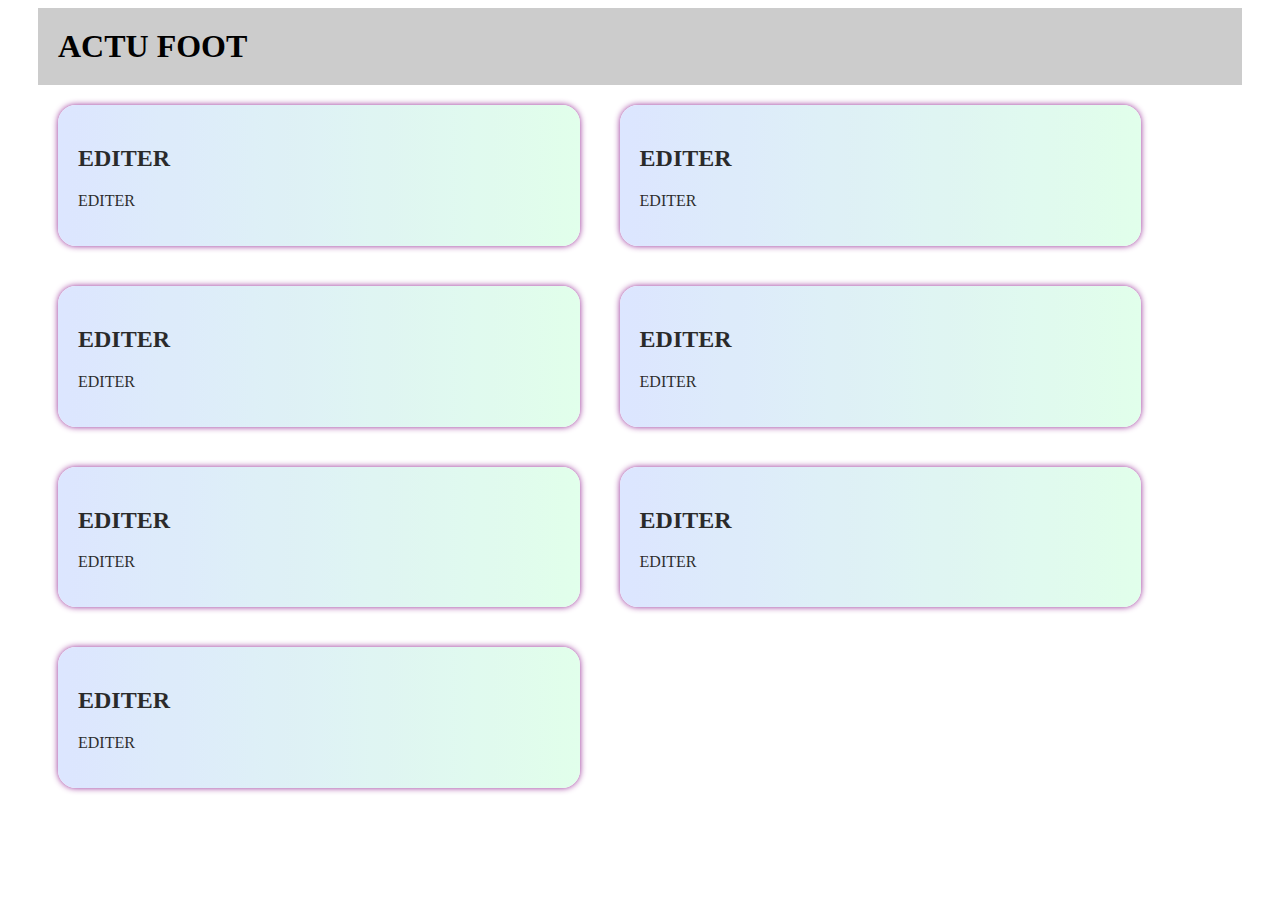
==== news1.html @ d887263c "Nouvelle index" ====
<!DOCTYPE html>
<html xmlns="http://www.w3.org/1999/xhtml" xml:lang="fr" lang="fr">
<head>
	<meta http-equiv="content-type" content="text/html; charset=utf-8" />
	<title>Actu Foot</title>
	
	<link rel="stylesheet" href="style.css" type="text/css" media="screen" />
</head>
<body>
<div id="container">
	<div id="header">
		<h1>ACTU FOOT</h1>
	</div>

<!-- PARTIE DE ZAK -->

<div id="news">
		<h2>EDITER</h2>
		<p>EDITER</p>
	</div>

<!-- PARTIE DE MARTIN -->

<div id="news">
		<h2>EDITER</h2>
		<p>EDITER</p>
	</div>

<!-- PARTIE DE LEO -->

<div id="news">
		<h2>EDITER</h2>
		<p>EDITER</p>
	</div>

<!-- PARTIE DE MEHDI -->

<div id="news">
		<h2>EDITER</h2>
		<p>EDITER</p>
	</div>

<!-- PARTIE DE CLEMENT -->

<div id="news">
		<h2>EDITER</h2>
		<p>EDITER</p>
	</div>

<!-- PARTIE DE MAXIME -->

<div id="news">
		<h2>EDITER</h2>
		<p>EDITER</p>
	</div>

<!-- PARTIE DE BENOIT -->

<div id="news">
		<h2>EDITER</h2>
		<p>EDITER</p>
	</div>
</body>
---- style.css ----
#container
{
	margin: 0 30px;
	background: springgreen;
}

#header
{
	background: #ccc;
	padding: 20px;
}

#header h1 { margin: 0; }

#navigation
{
	float: left;
	width: 100%;
	background: #333;
}

#navigation ul
{
	margin: 0;
	padding: 0;
}

#navigation ul li
{
	list-style-type: none;
	display: inline;
}

#navigation li a
{
	display: block;
	float: left;
	padding: 5px 10px;
	color: #fff;
	text-decoration: none;
	border-right: 1px solid #fff;
}

#navigation li a:hover { background: #383; }

#edito
{
	clear: left;
	padding: 20px;
	margin: 20px;
	-webkit-border-radius: 18px;
	border-radius: 18px;
	-webkit-box-shadow: 0px 0px 6px #000000;
	box-shadow: 0px 0px 6px #000000;
	background-image: -webkit-gradient(linear, left top, right top, from(#d6e1ff), to(#dbffe7));
	background-image: -webkit-linear-gradient(left, #d6e1ff, #dbffe7);
	background-image: linear-gradient(left, #d6e1ff, #dbffe7);
	-webkit-background-clip: padding-box;
	background-clip: padding-box;
	opacity: 0.83;
	font-style: italic;
}

#edito h2
{
	color: purple;
	font-size: 160%;
	margin: 0 0 .5em;
}

#news
{	
	float: left;
	width: 40%;
	padding: 20px;
	margin: 20px;
	-webkit-border-radius: 18px;
	border-radius: 18px;
	-webkit-box-shadow: 0px 0px 6px #000000;
	box-shadow: 0px 0px 6px purple;
	background-image: -webkit-gradient(linear, left top, right top, from(#d6e1ff), to(#dbffe7));
	background-image: -webkit-linear-gradient(left, #d6e1ff, #dbffe7);
	background-image: linear-gradient(left, #d6e1ff, #dbffe7);
	-webkit-background-clip: padding-box;
	background-clip: padding-box;
	opacity: 0.83;
}

#footer
{
	clear: both;
	background: #ccc;
	text-align: right;
	padding: 20px;
	height: 1%;
}
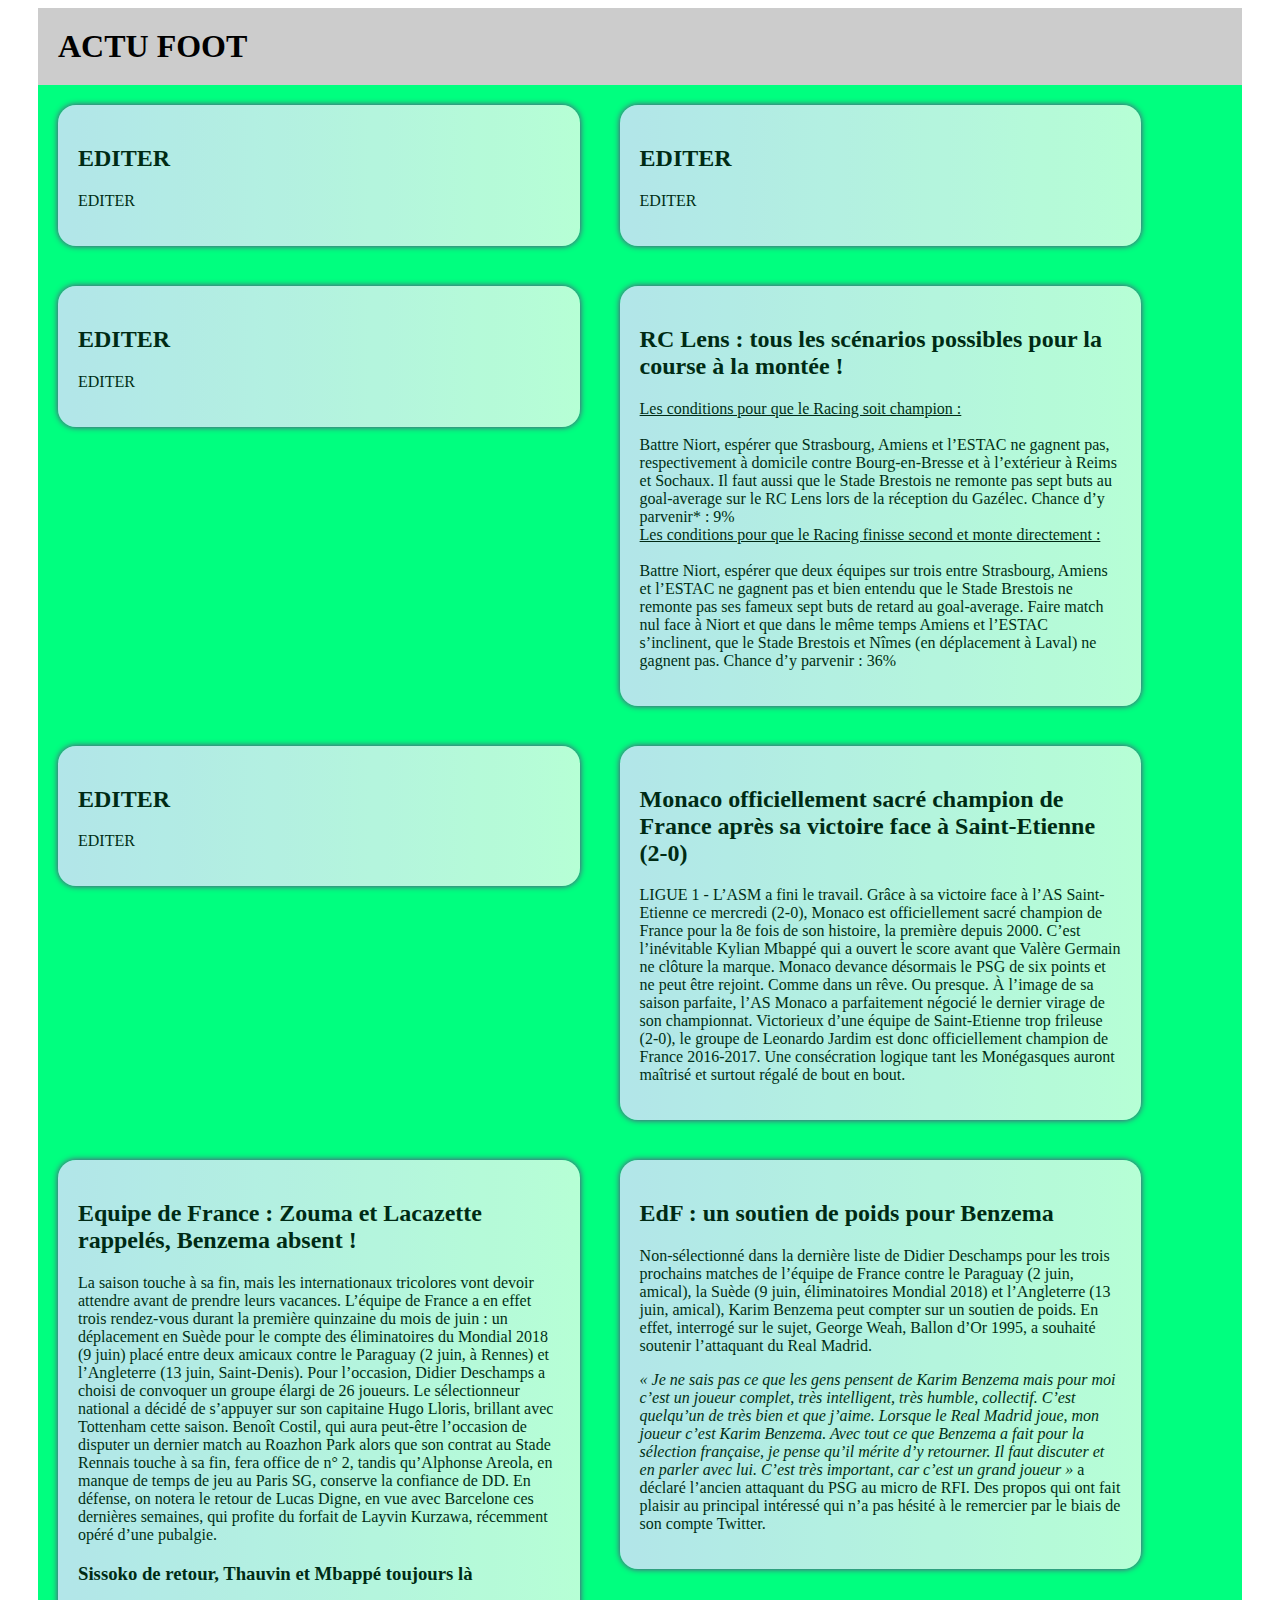
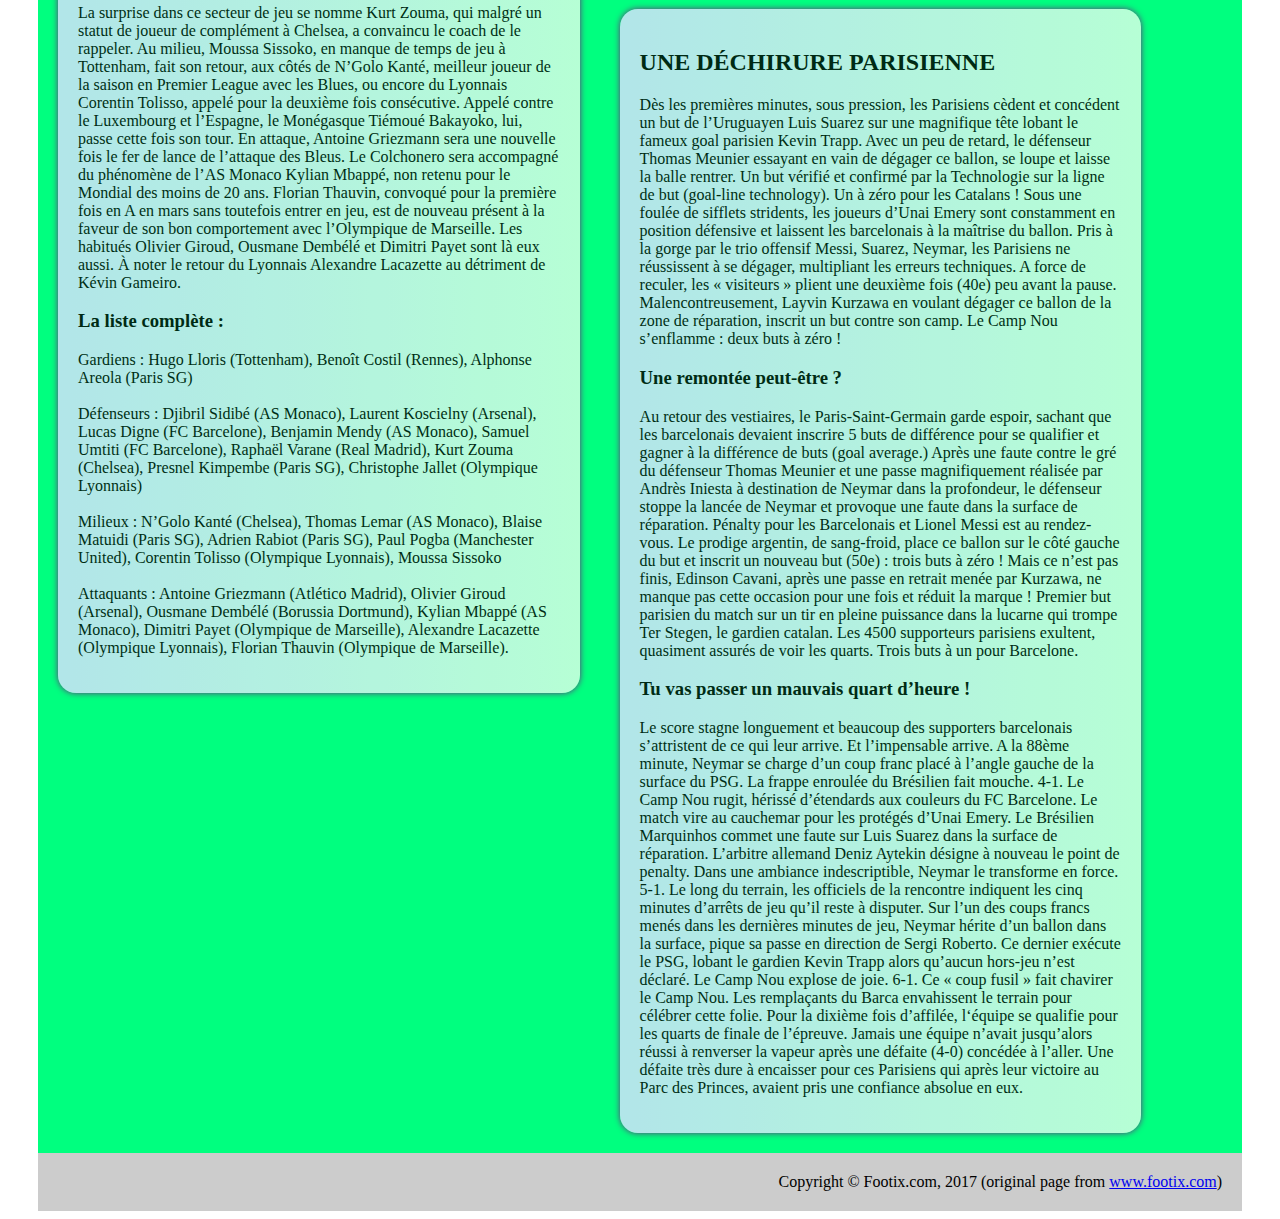
==== commit b40de8ee: "Merge pull request #9 from MartinMagnier/master" ====
--- a/news1.html
+++ b/news1.html
@@ -11,6 +11,20 @@
 	<div id="header">
 		<h1>ACTU FOOT</h1>
 	</div>
+    
+<!-- PARTIE DE SIMON -->
+
+<div id="news">
+		<h2>EDITER</h2>
+		<p>EDITER</p>
+	</div>
+    
+<!-- PARTIE DE QUENTIN -->
+
+<div id="news">
+		<h2>EDITER</h2>
+		<p>EDITER</p>
+	</div>
 
 <!-- PARTIE DE ZAK -->
 
@@ -22,8 +36,20 @@
 <!-- PARTIE DE MARTIN -->
 
 <div id="news">
-		<h2>EDITER</h2>
-		<p>EDITER</p>
+		<h2>RC Lens : tous les scénarios possibles pour la course à la montée !</h2>
+		<p><U>Les conditions pour que le Racing soit champion :</U><br><br>
+
+    Battre Niort, espérer que Strasbourg, Amiens et l’ESTAC ne gagnent pas, respectivement à domicile contre Bourg-en-Bresse et à l’extérieur à Reims et Sochaux. Il faut aussi que le Stade Brestois ne remonte pas sept buts au goal-average sur le RC Lens lors de la réception du Gazélec.
+
+Chance d’y parvenir* : 9%<br>
+<U>Les conditions pour que le Racing finisse second et monte directement :</U><br><br>
+
+    Battre Niort, espérer que deux équipes sur trois entre Strasbourg, Amiens et l’ESTAC ne gagnent pas et bien entendu que le Stade Brestois ne remonte pas ses fameux sept buts de retard au goal-average.
+    Faire match nul face à Niort et que dans le même temps Amiens et l’ESTAC s’inclinent, que le Stade Brestois et Nîmes (en déplacement à Laval) ne gagnent pas.
+
+Chance d’y parvenir : 36%
+
+		</p>
 	</div>
 
 <!-- PARTIE DE LEO -->
@@ -36,28 +62,71 @@
 <!-- PARTIE DE MEHDI -->
 
 <div id="news">
-		<h2>EDITER</h2>
-		<p>EDITER</p>
+		<h2>Monaco officiellement sacré champion de France après sa victoire face à Saint-Etienne (2-0)</h2>
+		<p>LIGUE 1 - L’ASM a fini le travail. Grâce à sa victoire face à l’AS Saint-Etienne ce mercredi (2-0), Monaco est officiellement sacré champion de France pour la 8e fois de son histoire, la première depuis 2000. C’est l’inévitable Kylian Mbappé qui a ouvert le score avant que Valère Germain ne clôture la marque. Monaco devance désormais le PSG de six points et ne peut être rejoint.
+
+Comme dans un rêve. Ou presque. À l’image de sa saison parfaite, l’AS Monaco a parfaitement négocié le dernier virage de son championnat. Victorieux d’une équipe de Saint-Etienne trop frileuse (2-0), le groupe de Leonardo Jardim est donc officiellement champion de France 2016-2017. Une consécration logique tant les Monégasques auront maîtrisé et surtout régalé de bout en bout. </p>
 	</div>
 
 <!-- PARTIE DE CLEMENT -->
 
 <div id="news">
-		<h2>EDITER</h2>
-		<p>EDITER</p>
+		<h2>Equipe de France : Zouma et Lacazette rappelés, Benzema absent !</h2>
+		<p>La saison touche à sa fin, mais les internationaux tricolores vont devoir attendre avant de prendre leurs vacances. L’équipe de France a en effet trois rendez-vous durant la première quinzaine du mois de juin : un déplacement en Suède pour le compte des éliminatoires du Mondial 2018 (9 juin) placé entre deux amicaux contre le Paraguay (2 juin, à Rennes) et l’Angleterre (13 juin, Saint-Denis). Pour l’occasion, Didier Deschamps a choisi de convoquer un groupe élargi de 26 joueurs.
+Le sélectionneur national a décidé de s’appuyer sur son capitaine Hugo Lloris, brillant avec Tottenham cette saison. Benoît Costil, qui aura peut-être l’occasion de disputer un dernier match au Roazhon Park alors que son contrat au Stade Rennais touche à sa fin, fera office de n° 2, tandis qu’Alphonse Areola, en manque de temps de jeu au Paris SG, conserve la confiance de DD. En défense, on notera le retour de Lucas Digne, en vue avec Barcelone ces dernières semaines, qui profite du forfait de Layvin Kurzawa, récemment opéré d’une pubalgie.
+
+<h3>Sissoko de retour, Thauvin et Mbappé toujours là</h3>
+
+La surprise dans ce secteur de jeu se nomme Kurt Zouma, qui malgré un statut de joueur de complément à Chelsea, a convaincu le coach de le rappeler. Au milieu, Moussa Sissoko, en manque de temps de jeu à Tottenham, fait son retour, aux côtés de N’Golo Kanté, meilleur joueur de la saison en Premier League avec les Blues, ou encore du Lyonnais Corentin Tolisso, appelé pour la deuxième fois consécutive. Appelé contre le Luxembourg et l’Espagne, le Monégasque Tiémoué Bakayoko, lui, passe cette fois son tour.
+En attaque, Antoine Griezmann sera une nouvelle fois le fer de lance de l’attaque des Bleus. Le Colchonero sera accompagné du phénomène de l’AS Monaco Kylian Mbappé, non retenu pour le Mondial des moins de 20 ans. Florian Thauvin, convoqué pour la première fois en A en mars sans toutefois entrer en jeu, est de nouveau présent à la faveur de son bon comportement avec l’Olympique de Marseille. Les habitués Olivier Giroud, Ousmane Dembélé et Dimitri Payet sont là eux aussi. À noter le retour du Lyonnais Alexandre Lacazette au détriment de Kévin Gameiro.
+
+<h3>La liste complète :</h3>
+
+Gardiens : Hugo Lloris (Tottenham), Benoît Costil (Rennes), Alphonse Areola (Paris SG) <br><br>
+Défenseurs : Djibril Sidibé (AS Monaco), Laurent Koscielny (Arsenal), Lucas Digne (FC Barcelone), Benjamin Mendy (AS Monaco), Samuel Umtiti (FC Barcelone), Raphaël Varane (Real Madrid), Kurt Zouma (Chelsea), Presnel Kimpembe (Paris SG), Christophe Jallet (Olympique Lyonnais) <br><br>
+
+Milieux : N’Golo Kanté (Chelsea), Thomas Lemar (AS Monaco), Blaise Matuidi (Paris SG), Adrien Rabiot (Paris SG), Paul Pogba (Manchester United), Corentin Tolisso (Olympique Lyonnais), Moussa Sissoko <br><br>
+Attaquants : Antoine Griezmann (Atlético Madrid), Olivier Giroud (Arsenal), Ousmane Dembélé (Borussia Dortmund), Kylian Mbappé (AS Monaco), Dimitri Payet (Olympique de Marseille), Alexandre Lacazette (Olympique Lyonnais), Florian Thauvin (Olympique de Marseille).
+
+</p>
 	</div>
 
 <!-- PARTIE DE MAXIME -->
 
 <div id="news">
-		<h2>EDITER</h2>
-		<p>EDITER</p>
+		<h2>EdF : un soutien de poids pour Benzema</h2>
+		<p>Non-sélectionné dans la dernière liste de Didier Deschamps pour les trois prochains matches de l’équipe de France contre le Paraguay (2 juin, amical), la Suède (9 juin, éliminatoires Mondial 2018) et l’Angleterre (13 juin, amical), Karim Benzema peut compter sur un soutien de poids. En effet, interrogé sur le sujet, George Weah, Ballon d’Or 1995, a souhaité soutenir l’attaquant du Real Madrid.</p>
+
+    <p><em>« Je ne sais pas ce que les gens pensent de Karim Benzema mais pour moi c’est un joueur complet, très intelligent, très humble, collectif. C’est quelqu’un de très bien et que j’aime. Lorsque le Real Madrid joue, mon joueur c’est Karim Benzema. Avec tout ce que Benzema a fait pour la sélection française, je pense qu’il mérite d’y retourner. Il faut discuter et en parler avec lui. C’est très important, car c’est un grand joueur »</em> a déclaré l’ancien attaquant du PSG au micro de RFI. Des propos qui ont fait plaisir au principal intéressé qui n’a pas hésité à le remercier par le biais de son compte Twitter.</p>
 	</div>
 
 <!-- PARTIE DE BENOIT -->
 
 <div id="news">
-		<h2>EDITER</h2>
-		<p>EDITER</p>
+		<h2>UNE DÉCHIRURE PARISIENNE</h2>
+		<p>Dès les premières minutes, sous pression, les Parisiens cèdent et concédent un but de l’Uruguayen Luis Suarez sur une magnifique tête lobant le fameux goal parisien Kevin Trapp. Avec un peu de retard, le défenseur Thomas Meunier essayant en vain de dégager ce ballon, se loupe et laisse la balle rentrer. Un but vérifié et confirmé par la Technologie sur la ligne de but (goal-line technology). Un à zéro pour les Catalans ! Sous une foulée de sifflets stridents, les joueurs d’Unai Emery sont constamment en position défensive et laissent les barcelonais à la maîtrise du ballon. Pris à la gorge par le trio offensif Messi, Suarez, Neymar, les Parisiens ne réussissent à se dégager, multipliant les erreurs techniques. A force de reculer, les « visiteurs » plient une deuxième fois (40e) peu avant la pause. Malencontreusement, Layvin Kurzawa en voulant dégager ce ballon de la zone de réparation, inscrit un but contre son camp. Le Camp Nou s’enflamme : deux buts à zéro !  </p>
+
+    <h3>Une remontée peut-être ?</h3>
+
+  <p>Au retour des vestiaires, le Paris-Saint-Germain garde espoir, sachant que les barcelonais devaient inscrire 5 buts de différence pour se qualifier et gagner à la différence de buts (goal average.) Après une faute contre le gré du défenseur Thomas Meunier et une passe magnifiquement réalisée par Andrès Iniesta à destination de Neymar dans la profondeur, le défenseur stoppe la lancée de Neymar et provoque une faute dans la surface de réparation. Pénalty pour les Barcelonais et Lionel Messi est au rendez-vous. Le prodige argentin, de sang-froid, place ce ballon sur le côté gauche du but et inscrit un nouveau but (50e) : trois buts à zéro ! Mais ce n’est pas finis, Edinson Cavani, après une passe en retrait menée par Kurzawa, ne manque pas cette occasion pour une fois et réduit la marque ! Premier but parisien du match sur un tir en pleine puissance dans la lucarne qui trompe Ter Stegen, le gardien catalan. Les 4500 supporteurs parisiens exultent, quasiment assurés de voir les quarts. Trois buts à un pour Barcelone.</p>
+
+    <h3>Tu vas passer un mauvais quart d’heure !</h3>
+
+  <p>Le score stagne longuement et beaucoup des supporters barcelonais s’attristent de ce qui leur arrive. Et l’impensable arrive. A la 88ème minute, Neymar se charge d’un coup franc placé à l’angle gauche de la surface du PSG. La frappe enroulée du Brésilien fait mouche. 4-1. Le Camp Nou rugit, hérissé d’étendards aux couleurs du FC Barcelone. Le match vire au cauchemar pour les protégés d’Unai Emery. 
+
+Le Brésilien Marquinhos commet une faute sur Luis Suarez dans la surface de réparation. L’arbitre allemand Deniz Aytekin désigne à nouveau le point de penalty. Dans une ambiance indescriptible, Neymar le transforme en force. 5-1. Le long du terrain, les officiels de la rencontre indiquent les cinq minutes d’arrêts de jeu qu’il reste à disputer.
+
+Sur l’un des coups francs menés dans les dernières minutes de jeu, Neymar hérite d’un ballon dans la surface, pique sa passe en direction de Sergi Roberto. Ce dernier exécute le PSG, lobant le gardien Kevin Trapp alors qu’aucun hors-jeu n’est déclaré. Le Camp Nou explose de joie. 6-1.
+
+Ce « coup fusil » fait chavirer le Camp Nou. Les remplaçants du Barca envahissent le terrain pour célébrer cette folie. Pour la dixième fois d’affilée, l‘équipe se qualifie pour les quarts de finale de l’épreuve. Jamais une équipe n’avait jusqu’alors réussi à renverser la vapeur après une défaite (4-0) concédée à l’aller. 
+
+Une défaite très dure à encaisser pour ces Parisiens qui après leur victoire au Parc des Princes, avaient pris une confiance absolue en eux.</p>
 	</div>
+
+<div id="footer">
+		Copyright © Footix.com, 2017
+		(original page from <a href="Footix" target="_blank">www.footix.com</a>)
+	</div>
+</div>
 </body>
+</html>
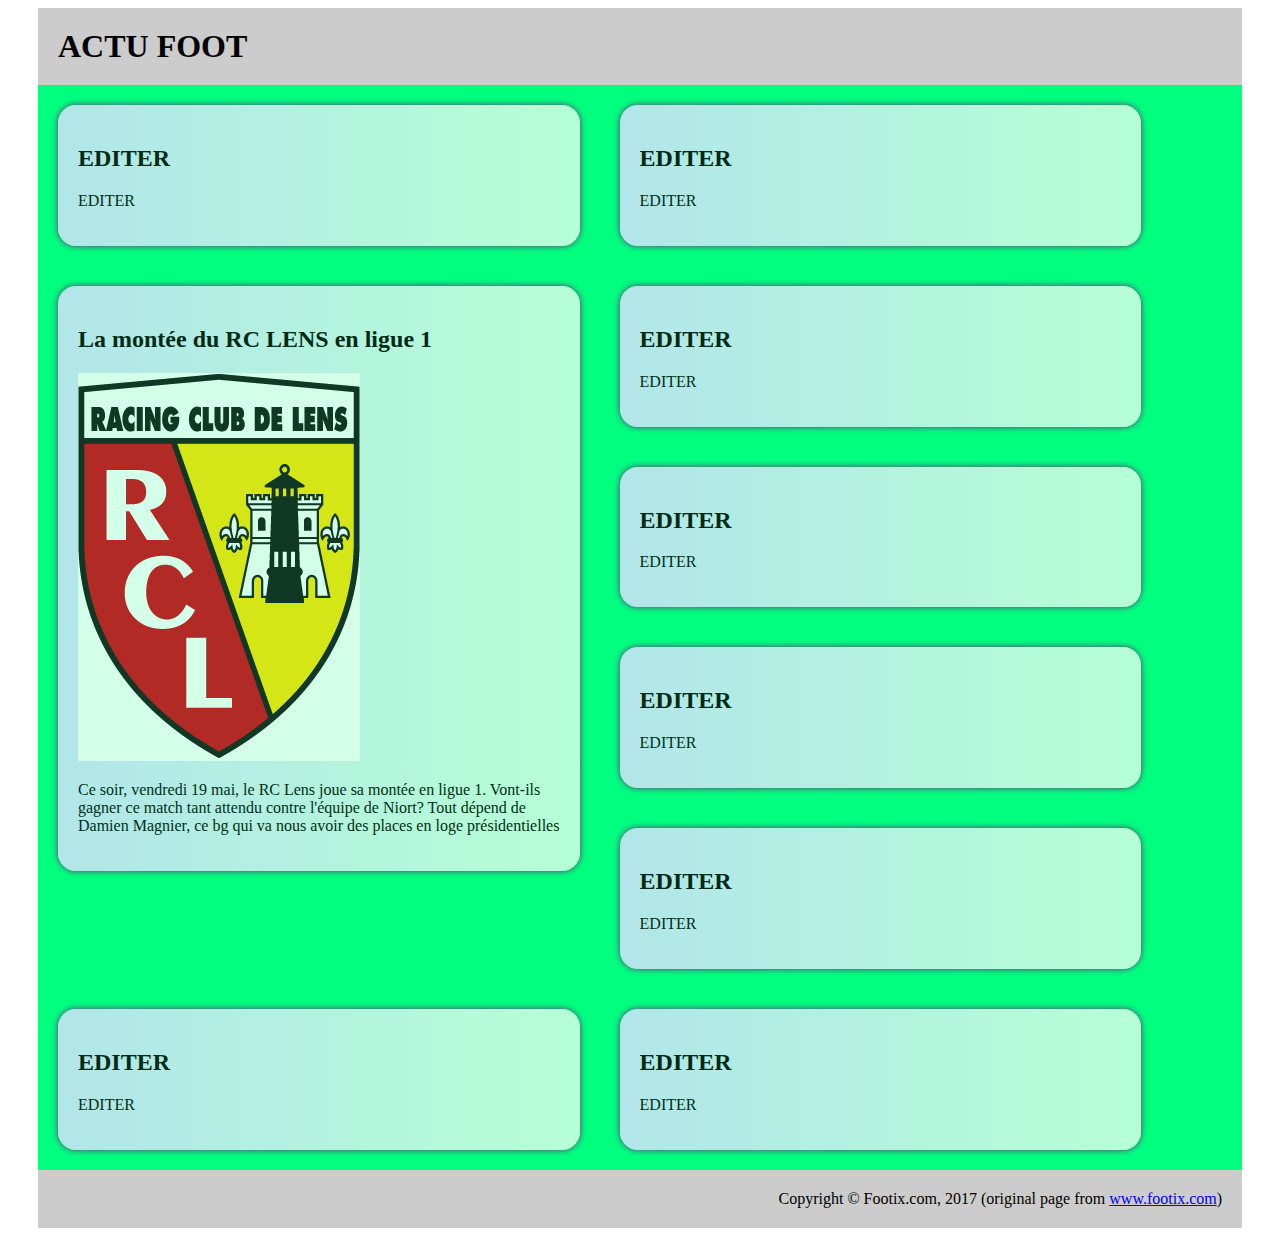
==== commit 5faf4186: "Merge pull request #10 from ZakaryaMOKHTARI/master" ====
--- a/news1.html
+++ b/news1.html
@@ -29,27 +29,16 @@
 <!-- PARTIE DE ZAK -->
 
 <div id="news">
-		<h2>EDITER</h2>
-		<p>EDITER</p>
+		<h2>La montée du RC LENS en ligue 1</h2>
+		<p><img src="img/logo.png" alt="image du RC LENS"></img></p>
+		<p> Ce soir, vendredi 19 mai, le RC Lens joue sa montée en ligue 1. Vont-ils gagner ce match tant attendu contre l'équipe de Niort? Tout dépend de Damien Magnier, ce bg qui va nous avoir des places en loge présidentielles </p>
 	</div>
 
 <!-- PARTIE DE MARTIN -->
 
 <div id="news">
-		<h2>RC Lens : tous les scénarios possibles pour la course à la montée !</h2>
-		<p><U>Les conditions pour que le Racing soit champion :</U><br><br>
-
-    Battre Niort, espérer que Strasbourg, Amiens et l’ESTAC ne gagnent pas, respectivement à domicile contre Bourg-en-Bresse et à l’extérieur à Reims et Sochaux. Il faut aussi que le Stade Brestois ne remonte pas sept buts au goal-average sur le RC Lens lors de la réception du Gazélec.
-
-Chance d’y parvenir* : 9%<br>
-<U>Les conditions pour que le Racing finisse second et monte directement :</U><br><br>
-
-    Battre Niort, espérer que deux équipes sur trois entre Strasbourg, Amiens et l’ESTAC ne gagnent pas et bien entendu que le Stade Brestois ne remonte pas ses fameux sept buts de retard au goal-average.
-    Faire match nul face à Niort et que dans le même temps Amiens et l’ESTAC s’inclinent, que le Stade Brestois et Nîmes (en déplacement à Laval) ne gagnent pas.
-
-Chance d’y parvenir : 36%
-
-		</p>
+		<h2>EDITER</h2>
+		<p>EDITER</p>
 	</div>
 
 <!-- PARTIE DE LEO -->
@@ -62,65 +51,29 @@
 <!-- PARTIE DE MEHDI -->
 
 <div id="news">
-		<h2>Monaco officiellement sacré champion de France après sa victoire face à Saint-Etienne (2-0)</h2>
-		<p>LIGUE 1 - L’ASM a fini le travail. Grâce à sa victoire face à l’AS Saint-Etienne ce mercredi (2-0), Monaco est officiellement sacré champion de France pour la 8e fois de son histoire, la première depuis 2000. C’est l’inévitable Kylian Mbappé qui a ouvert le score avant que Valère Germain ne clôture la marque. Monaco devance désormais le PSG de six points et ne peut être rejoint.
-
-Comme dans un rêve. Ou presque. À l’image de sa saison parfaite, l’AS Monaco a parfaitement négocié le dernier virage de son championnat. Victorieux d’une équipe de Saint-Etienne trop frileuse (2-0), le groupe de Leonardo Jardim est donc officiellement champion de France 2016-2017. Une consécration logique tant les Monégasques auront maîtrisé et surtout régalé de bout en bout. </p>
+		<h2>EDITER</h2>
+		<p>EDITER</p>
 	</div>
 
 <!-- PARTIE DE CLEMENT -->
 
 <div id="news">
-		<h2>Equipe de France : Zouma et Lacazette rappelés, Benzema absent !</h2>
-		<p>La saison touche à sa fin, mais les internationaux tricolores vont devoir attendre avant de prendre leurs vacances. L’équipe de France a en effet trois rendez-vous durant la première quinzaine du mois de juin : un déplacement en Suède pour le compte des éliminatoires du Mondial 2018 (9 juin) placé entre deux amicaux contre le Paraguay (2 juin, à Rennes) et l’Angleterre (13 juin, Saint-Denis). Pour l’occasion, Didier Deschamps a choisi de convoquer un groupe élargi de 26 joueurs.
-Le sélectionneur national a décidé de s’appuyer sur son capitaine Hugo Lloris, brillant avec Tottenham cette saison. Benoît Costil, qui aura peut-être l’occasion de disputer un dernier match au Roazhon Park alors que son contrat au Stade Rennais touche à sa fin, fera office de n° 2, tandis qu’Alphonse Areola, en manque de temps de jeu au Paris SG, conserve la confiance de DD. En défense, on notera le retour de Lucas Digne, en vue avec Barcelone ces dernières semaines, qui profite du forfait de Layvin Kurzawa, récemment opéré d’une pubalgie.
-
-<h3>Sissoko de retour, Thauvin et Mbappé toujours là</h3>
-
-La surprise dans ce secteur de jeu se nomme Kurt Zouma, qui malgré un statut de joueur de complément à Chelsea, a convaincu le coach de le rappeler. Au milieu, Moussa Sissoko, en manque de temps de jeu à Tottenham, fait son retour, aux côtés de N’Golo Kanté, meilleur joueur de la saison en Premier League avec les Blues, ou encore du Lyonnais Corentin Tolisso, appelé pour la deuxième fois consécutive. Appelé contre le Luxembourg et l’Espagne, le Monégasque Tiémoué Bakayoko, lui, passe cette fois son tour.
-En attaque, Antoine Griezmann sera une nouvelle fois le fer de lance de l’attaque des Bleus. Le Colchonero sera accompagné du phénomène de l’AS Monaco Kylian Mbappé, non retenu pour le Mondial des moins de 20 ans. Florian Thauvin, convoqué pour la première fois en A en mars sans toutefois entrer en jeu, est de nouveau présent à la faveur de son bon comportement avec l’Olympique de Marseille. Les habitués Olivier Giroud, Ousmane Dembélé et Dimitri Payet sont là eux aussi. À noter le retour du Lyonnais Alexandre Lacazette au détriment de Kévin Gameiro.
-
-<h3>La liste complète :</h3>
-
-Gardiens : Hugo Lloris (Tottenham), Benoît Costil (Rennes), Alphonse Areola (Paris SG) <br><br>
-Défenseurs : Djibril Sidibé (AS Monaco), Laurent Koscielny (Arsenal), Lucas Digne (FC Barcelone), Benjamin Mendy (AS Monaco), Samuel Umtiti (FC Barcelone), Raphaël Varane (Real Madrid), Kurt Zouma (Chelsea), Presnel Kimpembe (Paris SG), Christophe Jallet (Olympique Lyonnais) <br><br>
-
-Milieux : N’Golo Kanté (Chelsea), Thomas Lemar (AS Monaco), Blaise Matuidi (Paris SG), Adrien Rabiot (Paris SG), Paul Pogba (Manchester United), Corentin Tolisso (Olympique Lyonnais), Moussa Sissoko <br><br>
-Attaquants : Antoine Griezmann (Atlético Madrid), Olivier Giroud (Arsenal), Ousmane Dembélé (Borussia Dortmund), Kylian Mbappé (AS Monaco), Dimitri Payet (Olympique de Marseille), Alexandre Lacazette (Olympique Lyonnais), Florian Thauvin (Olympique de Marseille).
-
-</p>
+		<h2>EDITER</h2>
+		<p>EDITER</p>
 	</div>
 
 <!-- PARTIE DE MAXIME -->
 
 <div id="news">
-		<h2>EdF : un soutien de poids pour Benzema</h2>
-		<p>Non-sélectionné dans la dernière liste de Didier Deschamps pour les trois prochains matches de l’équipe de France contre le Paraguay (2 juin, amical), la Suède (9 juin, éliminatoires Mondial 2018) et l’Angleterre (13 juin, amical), Karim Benzema peut compter sur un soutien de poids. En effet, interrogé sur le sujet, George Weah, Ballon d’Or 1995, a souhaité soutenir l’attaquant du Real Madrid.</p>
-
-    <p><em>« Je ne sais pas ce que les gens pensent de Karim Benzema mais pour moi c’est un joueur complet, très intelligent, très humble, collectif. C’est quelqu’un de très bien et que j’aime. Lorsque le Real Madrid joue, mon joueur c’est Karim Benzema. Avec tout ce que Benzema a fait pour la sélection française, je pense qu’il mérite d’y retourner. Il faut discuter et en parler avec lui. C’est très important, car c’est un grand joueur »</em> a déclaré l’ancien attaquant du PSG au micro de RFI. Des propos qui ont fait plaisir au principal intéressé qui n’a pas hésité à le remercier par le biais de son compte Twitter.</p>
+		<h2>EDITER</h2>
+		<p>EDITER</p>
 	</div>
 
 <!-- PARTIE DE BENOIT -->
 
 <div id="news">
-		<h2>UNE DÉCHIRURE PARISIENNE</h2>
-		<p>Dès les premières minutes, sous pression, les Parisiens cèdent et concédent un but de l’Uruguayen Luis Suarez sur une magnifique tête lobant le fameux goal parisien Kevin Trapp. Avec un peu de retard, le défenseur Thomas Meunier essayant en vain de dégager ce ballon, se loupe et laisse la balle rentrer. Un but vérifié et confirmé par la Technologie sur la ligne de but (goal-line technology). Un à zéro pour les Catalans ! Sous une foulée de sifflets stridents, les joueurs d’Unai Emery sont constamment en position défensive et laissent les barcelonais à la maîtrise du ballon. Pris à la gorge par le trio offensif Messi, Suarez, Neymar, les Parisiens ne réussissent à se dégager, multipliant les erreurs techniques. A force de reculer, les « visiteurs » plient une deuxième fois (40e) peu avant la pause. Malencontreusement, Layvin Kurzawa en voulant dégager ce ballon de la zone de réparation, inscrit un but contre son camp. Le Camp Nou s’enflamme : deux buts à zéro !  </p>
-
-    <h3>Une remontée peut-être ?</h3>
-
-  <p>Au retour des vestiaires, le Paris-Saint-Germain garde espoir, sachant que les barcelonais devaient inscrire 5 buts de différence pour se qualifier et gagner à la différence de buts (goal average.) Après une faute contre le gré du défenseur Thomas Meunier et une passe magnifiquement réalisée par Andrès Iniesta à destination de Neymar dans la profondeur, le défenseur stoppe la lancée de Neymar et provoque une faute dans la surface de réparation. Pénalty pour les Barcelonais et Lionel Messi est au rendez-vous. Le prodige argentin, de sang-froid, place ce ballon sur le côté gauche du but et inscrit un nouveau but (50e) : trois buts à zéro ! Mais ce n’est pas finis, Edinson Cavani, après une passe en retrait menée par Kurzawa, ne manque pas cette occasion pour une fois et réduit la marque ! Premier but parisien du match sur un tir en pleine puissance dans la lucarne qui trompe Ter Stegen, le gardien catalan. Les 4500 supporteurs parisiens exultent, quasiment assurés de voir les quarts. Trois buts à un pour Barcelone.</p>
-
-    <h3>Tu vas passer un mauvais quart d’heure !</h3>
-
-  <p>Le score stagne longuement et beaucoup des supporters barcelonais s’attristent de ce qui leur arrive. Et l’impensable arrive. A la 88ème minute, Neymar se charge d’un coup franc placé à l’angle gauche de la surface du PSG. La frappe enroulée du Brésilien fait mouche. 4-1. Le Camp Nou rugit, hérissé d’étendards aux couleurs du FC Barcelone. Le match vire au cauchemar pour les protégés d’Unai Emery. 
-
-Le Brésilien Marquinhos commet une faute sur Luis Suarez dans la surface de réparation. L’arbitre allemand Deniz Aytekin désigne à nouveau le point de penalty. Dans une ambiance indescriptible, Neymar le transforme en force. 5-1. Le long du terrain, les officiels de la rencontre indiquent les cinq minutes d’arrêts de jeu qu’il reste à disputer.
-
-Sur l’un des coups francs menés dans les dernières minutes de jeu, Neymar hérite d’un ballon dans la surface, pique sa passe en direction de Sergi Roberto. Ce dernier exécute le PSG, lobant le gardien Kevin Trapp alors qu’aucun hors-jeu n’est déclaré. Le Camp Nou explose de joie. 6-1.
-
-Ce « coup fusil » fait chavirer le Camp Nou. Les remplaçants du Barca envahissent le terrain pour célébrer cette folie. Pour la dixième fois d’affilée, l‘équipe se qualifie pour les quarts de finale de l’épreuve. Jamais une équipe n’avait jusqu’alors réussi à renverser la vapeur après une défaite (4-0) concédée à l’aller. 
-
-Une défaite très dure à encaisser pour ces Parisiens qui après leur victoire au Parc des Princes, avaient pris une confiance absolue en eux.</p>
+		<h2>EDITER</h2>
+		<p>EDITER</p>
 	</div>
 
 <div id="footer">
